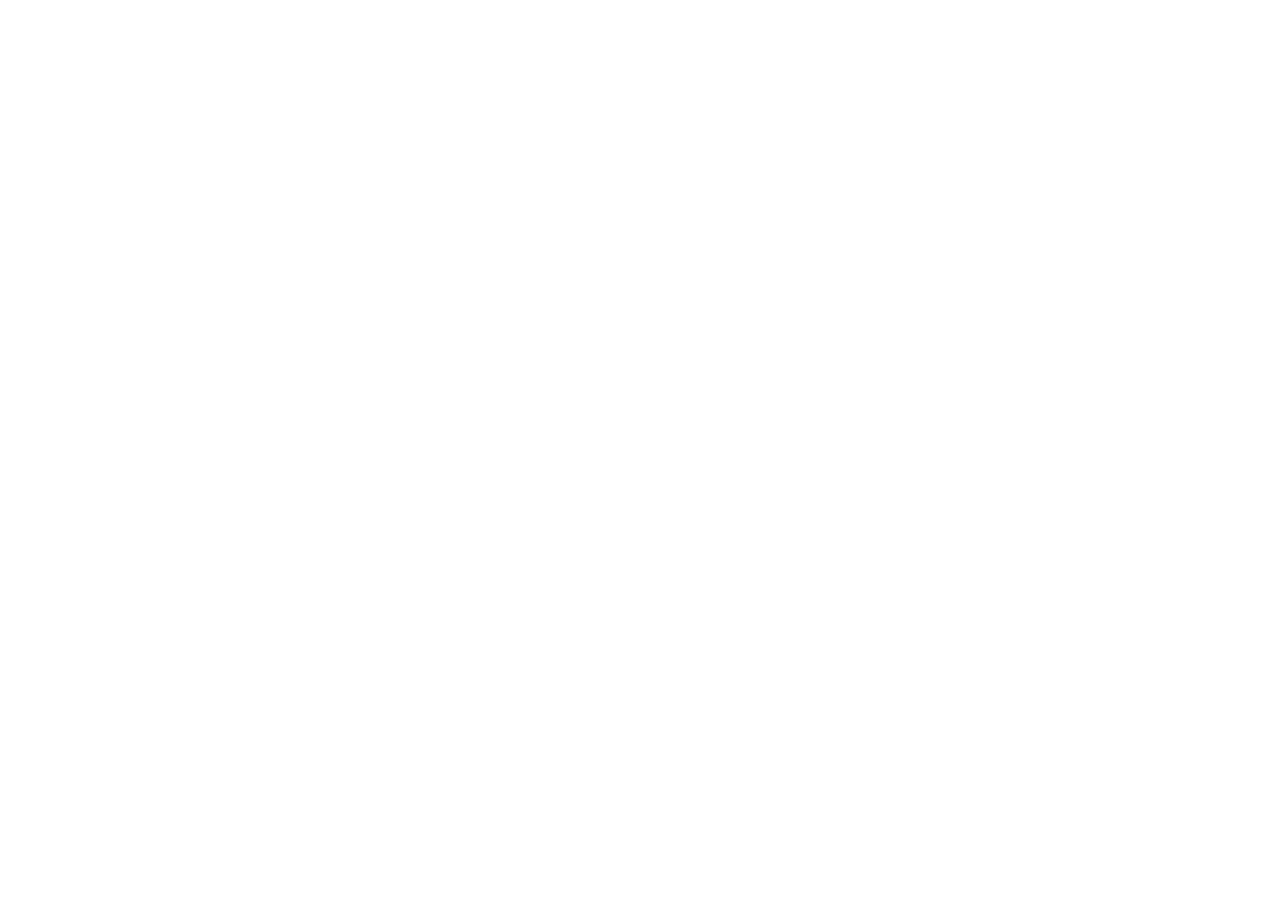
==== index.html @ df0312f2 "first" ====
<!DOCTYPE html>
<html lang="en">

<head>
    <meta charset="UTF-8">
    <meta http-equiv="X-UA-Compatible" content="IE=edge">
    <meta name="viewport" content="width=device-width, initial-scale=1.0">
    <title>Document</title>
</head>

<body>

</body>

<script type "module" src="app.js"></script>

</html>
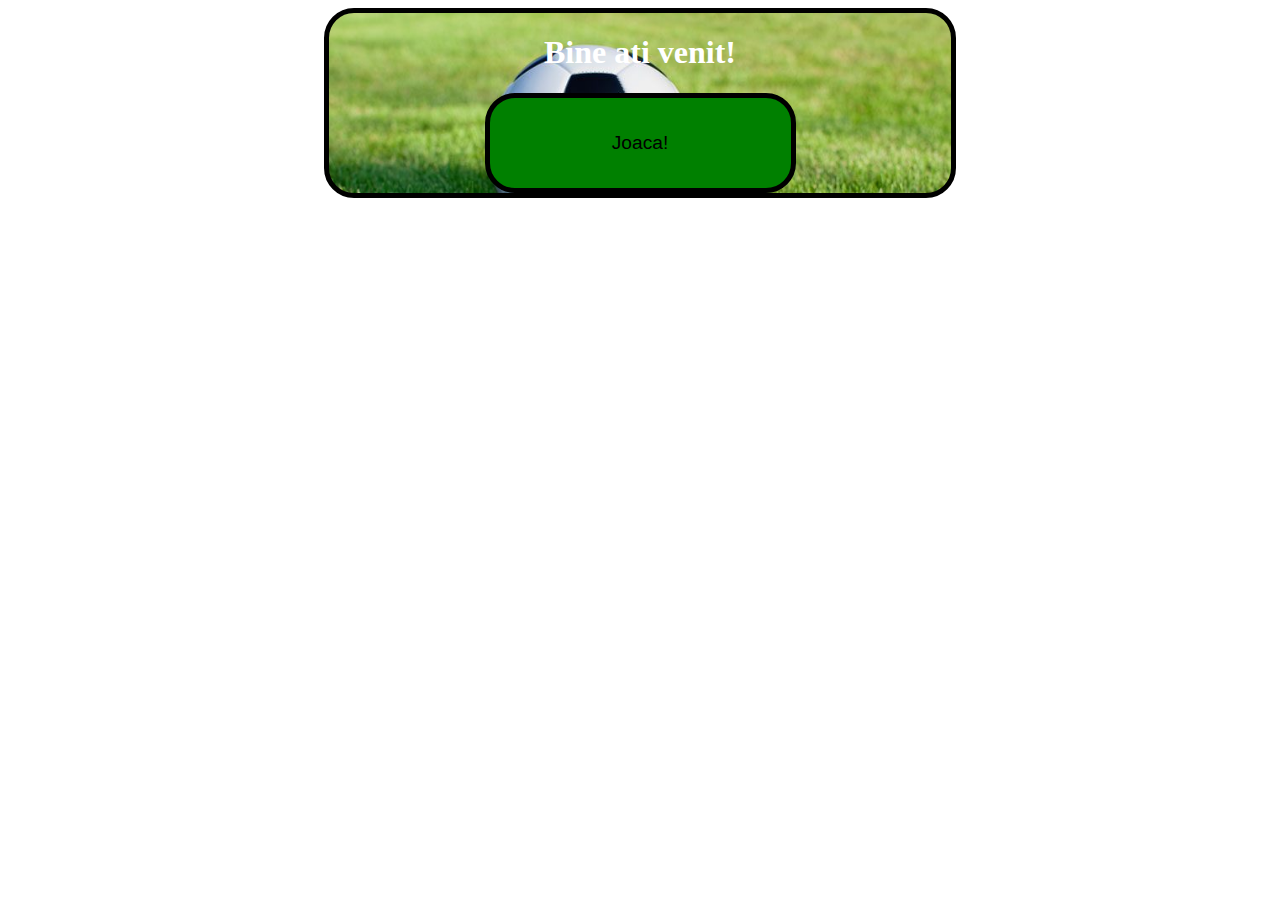
==== commit 8bf8d516: "second" ====
--- a/index.html
+++ b/index.html
@@ -5,13 +5,18 @@
     <meta charset="UTF-8">
     <meta http-equiv="X-UA-Compatible" content="IE=edge">
     <meta name="viewport" content="width=device-width, initial-scale=1.0">
+    <link rel="stylesheet" href="style.css">
     <title>Document</title>
 </head>
 
 <body>
 
+
+    <div class="container"></div>
+
+
+
+    <script type="module" src="./app.js"></script>
 </body>
 
-<script type "module" src="app.js"></script>
-
 </html>--- a/style.css
+++ b/style.css
@@ -0,0 +1,80 @@
+* {
+    box-sizing: border-box;
+}
+
+.start {
+    height: 50%;
+    width: 50%;
+    margin: auto;
+    border: 5px solid black;
+    border-radius: 30px;
+    display: flex;
+    flex-direction: column;
+    align-items: center;
+    justify-content: center;
+    background-image: url("img/observerbd.com_1631810420.jpg");
+    background-size: cover;
+    color: white;
+}
+
+.joaca {
+    width: 50%;
+    border-radius: 30px;
+    height: 100px;
+    background-color: green;
+    border: 5px solid black;
+    font-size: larger;
+}
+
+.teams img {
+    width: 100px;
+}
+
+.teams {
+    border: 10px solid black;
+    border-radius: 30px;
+    width: 80%;
+    display: grid;
+    grid-template-columns: repeat(auto-fit, minmax(200px, 1fr));
+}
+
+.teams div {
+    border: 10px solid red;
+    border-radius: 30px;
+}
+
+.choose {
+    margin: auto;
+    display: flex;
+    flex-direction: column;
+    justify-content: center;
+    align-items: center;
+    border: 10px solid black;
+    border-radius: 30px;
+    margin: auto;
+    width: 80%;
+}
+
+.score img {
+    width: 100px;
+}
+
+.score {
+    margin: auto;
+    width: 50%;
+    display: flex;
+    flex-direction: column;
+    justify-content: center;
+    align-items: center;
+}
+
+.score div {
+    display: flex;
+    flex-direction: column;
+    justify-content: center;
+    align-items: center;
+    border: 10px solid black;
+    border-radius: 30px;
+    width: 30%;
+    border: 10px solid black;
+}